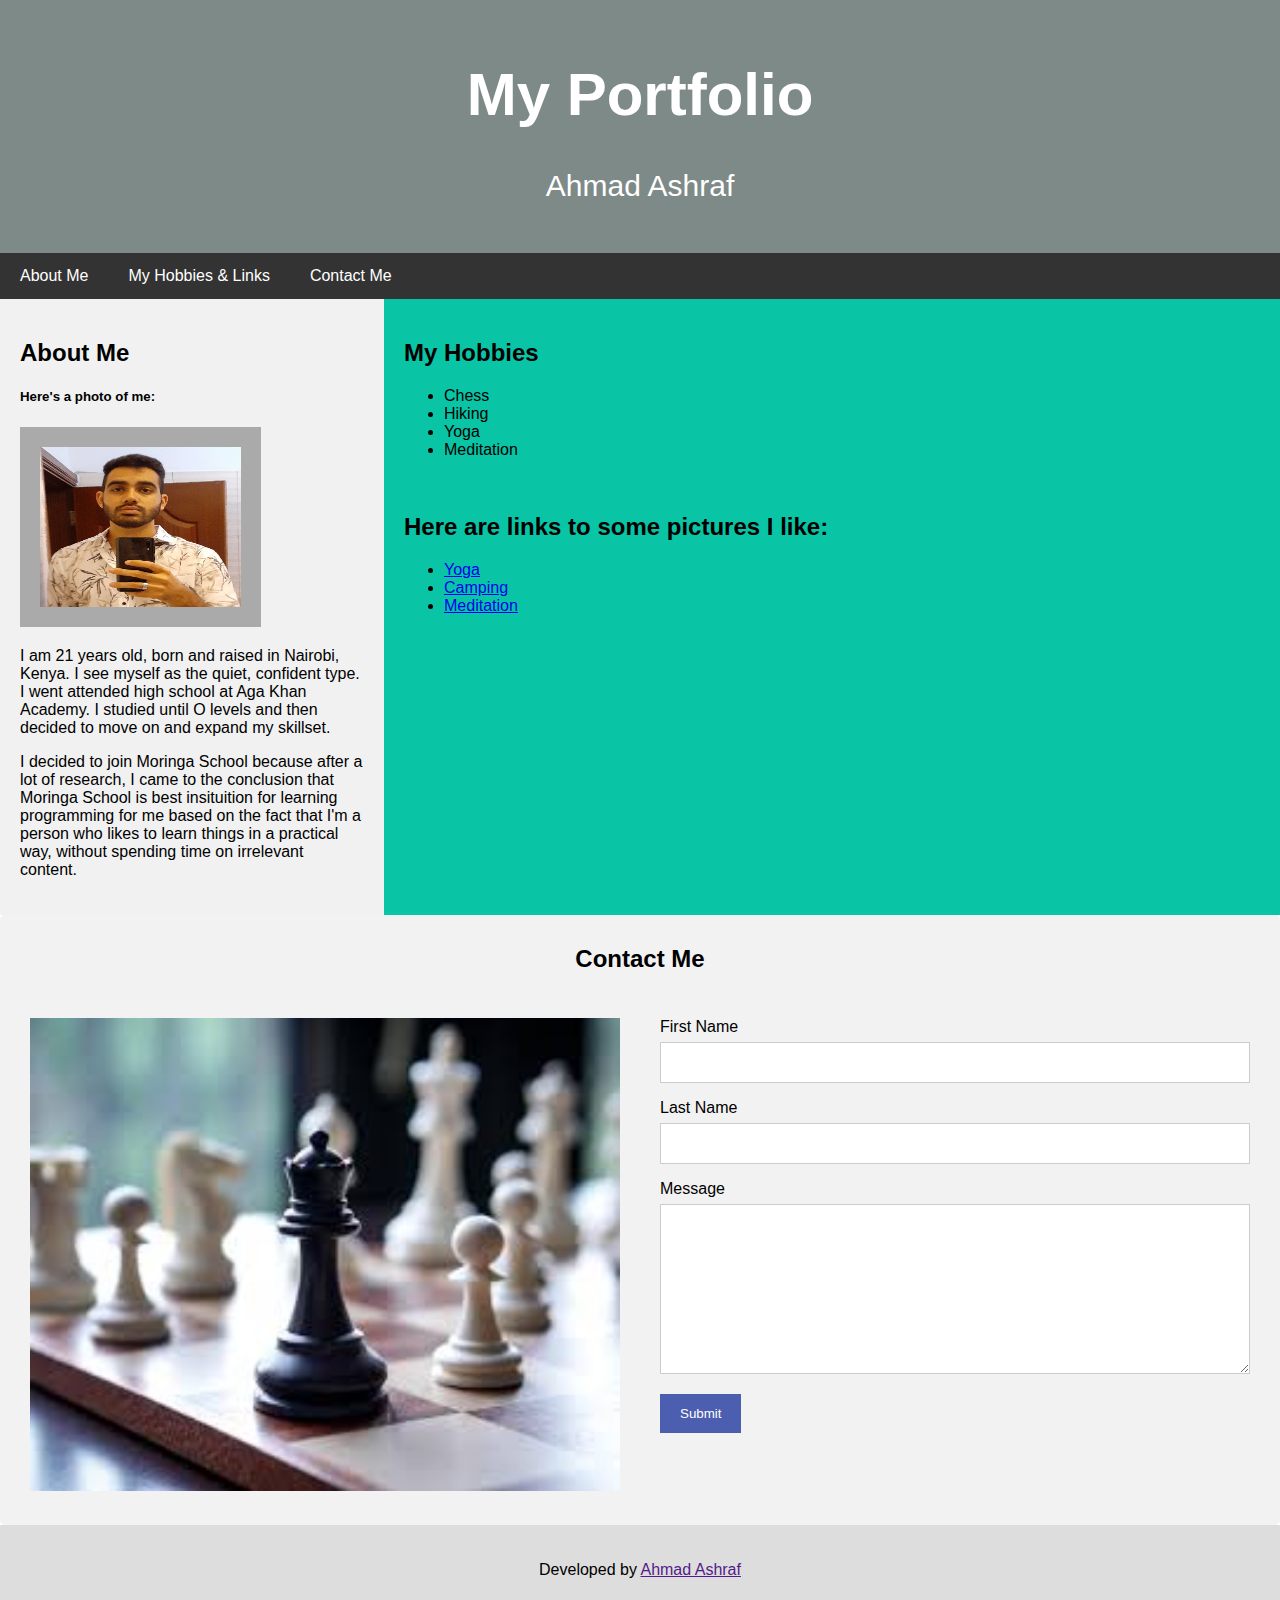
==== index.html @ d07bd5f1 "Rename ip1.html to index.html" ====
<!DOCTYPE html>
<html lang="en">

<head>
    <title>Ahmad Ashraf </title>

    <link rel="stylesheet" href="css/styles.css">
</head>

<body>

    <div class="header">
        <h1>My Portfolio</h1>
        <p> Ahmad Ashraf</p>
    </div>

    <div class="navbar">
        <a href="#about">About Me</a>
        <a href="#hobbies">My Hobbies & Links</a>
        <a href="#contact">Contact Me</a>
    </div>

    <div class="row">
        <div class="about" id="about">
            <h2>About Me</h2>
            <h5>Here's a photo of me:</h5>
            <div>
                <img class="myimg" style="height:200px;" src="images/portfolio-picture.jpg" alt="A picture of me">
            </div>
            <p>I am 21 years old, born and raised in Nairobi, Kenya. I see myself as the quiet, confident type.
                I went attended high school at Aga Khan Academy. I studied until O levels and then decided to move
                on and expand my skillset.
            </p>
            <p>
                I decided to join Moringa School because after a lot of research, I came to the conclusion
                that Moringa School is best insituition for learning programming for me based on the fact that I'm a
                person who likes to
                learn things in a practical way, without spending time on irrelevant content.</p>
            </p>
        </div>
        <div class="hobbies" id="hobbies">
            <h2>My Hobbies</h2>
            <p>
                <ul>
                    <li>Chess</li>
                    <li>Hiking</li>
                    <li>Yoga</li>
                    <li>Meditation</li>
                </ul>
            </p>
            <br>
            <h2>Here are links to some pictures I like:</h2>
            <ul>
                <li><a
                        href="http://www.waterfront-properties.com/images/new/yoga_in_delray_beach_by_waterfront_properties_600.jpeg">Yoga</a>
                </li>
                <li><a href="https://s3.amazonaws.com/imagescloud/images/medias/camping/camping-tente.jpg">Camping</a>
                </li>
                <li><a
                        href="https://images.immediate.co.uk/production/volatile/sites/4/2019/05/GettyImages-604619026-crop-802ee53.jpg?quality=45&resize=960,413">Meditation</a>
            </ul>
            </li>

            <div>
            </div>
        </div>
    </div>
    <div class="contact" id="contact">
        <div style="text-align:center">
            <h2>Contact Me</h2>
        </div>
        <div class="row">
            <div class="column">
                <img src="images/Chess.jpg" style="width:100%" alt="A picture of me">
            </div>
            <div class="column">
                <form action="">
                    <label for="fname">First Name</label>
                    <input type="text" id="fname" name="firstname">
                    <label for="lname">Last Name</label>
                    <input type="text" id="lname" name="lastname">
                    <label for="subject">Message</label>
                    <textarea id="subject" name="subject" style="height:170px"></textarea>
                    <input type="submit" value="Submit">
                </form>
            </div>
        </div>
    </div>

    <div class="footer">
        <footer>
            <p>
                Developed by <a href="" target="_blank"> Ahmad Ashraf</a>
            </p>
        </footer>
    </div>

</body>

</html>
---- css/styles.css ----
/* styles for the body */
  body {
    font-family: Arial, Helvetica, sans-serif;
    margin: 0;
  }
  
  * {
    box-sizing: border-box;
  }
  
  /* Header/logo Title */
  .header {
    padding: 20px;
    text-align: center;
    background: #7d8a87;
    color: white;
  }
  
  /* heading font size */
  .header h1 {
    font-size: 60px;
  }
  .header p {
    font-size: 30px
  
  }
  
  /* Styling for the navigation bar */
  .navbar {
    overflow: hidden;
    background-color: #333;
  }
  
  /* navigation buttons */
  .navbar a {
    float: left;
    display: block;
    color: white;
    text-align: center;
    padding: 14px 20px;
    text-decoration: none;
  }
  
  
  
  /* Changes colour when you hover the mouse over the menu bar links */
  .navbar a:hover {
    background-color: #ddd;
    color: black;
  }
  
  /* Columns and rows */
  .row {  
    display: flex;
    flex-wrap: wrap;
  }
  
  
  /* About sidebar/left column */
  .about {
    flex: 30%;
    background-color: #f1f1f1;
    padding: 20px;
  }
  
  /* Hobbies column */
  .hobbies {   
    flex: 70%;
    background-color: #09C4A5;
    padding: 20px;
  }
  
  /* My image */
  .myimg {
    background-color: #aaa;
    width: 70%;
    padding: 20px;
  }
  
  /* Footer */
  .footer {
    padding: 20px;
    text-align: center;
    background: #ddd;
  }
  
  
  /* Contact form input fields */
  input[type=text], select, textarea {
    width: 100%;
    padding: 12px;
    border: 1px solid #ccc;
    margin-top: 6px;
    margin-bottom: 16px;
    resize: vertical;
  }
  
  input[type=submit] {
    background-color: rgb(76, 94, 175);
    color: white;
    padding: 12px 20px;
    border: none;
    cursor: pointer;
  }
  
  input[type=submit]:hover {
    background-color: #454ba0;
  }
  
  /* Styling for the contact section */
  .contact {
    border-radius: 5px;
    background-color: #f2f2f2;
    padding: 10px;
  }
  
  /* Positioning the columns */
  .column {
    float: left;
    width: 50%;
    margin-top: 6px;
    padding: 20px;
  }
  
  .row:after {
    content: "";
    display: table;
    clear: both;
  }
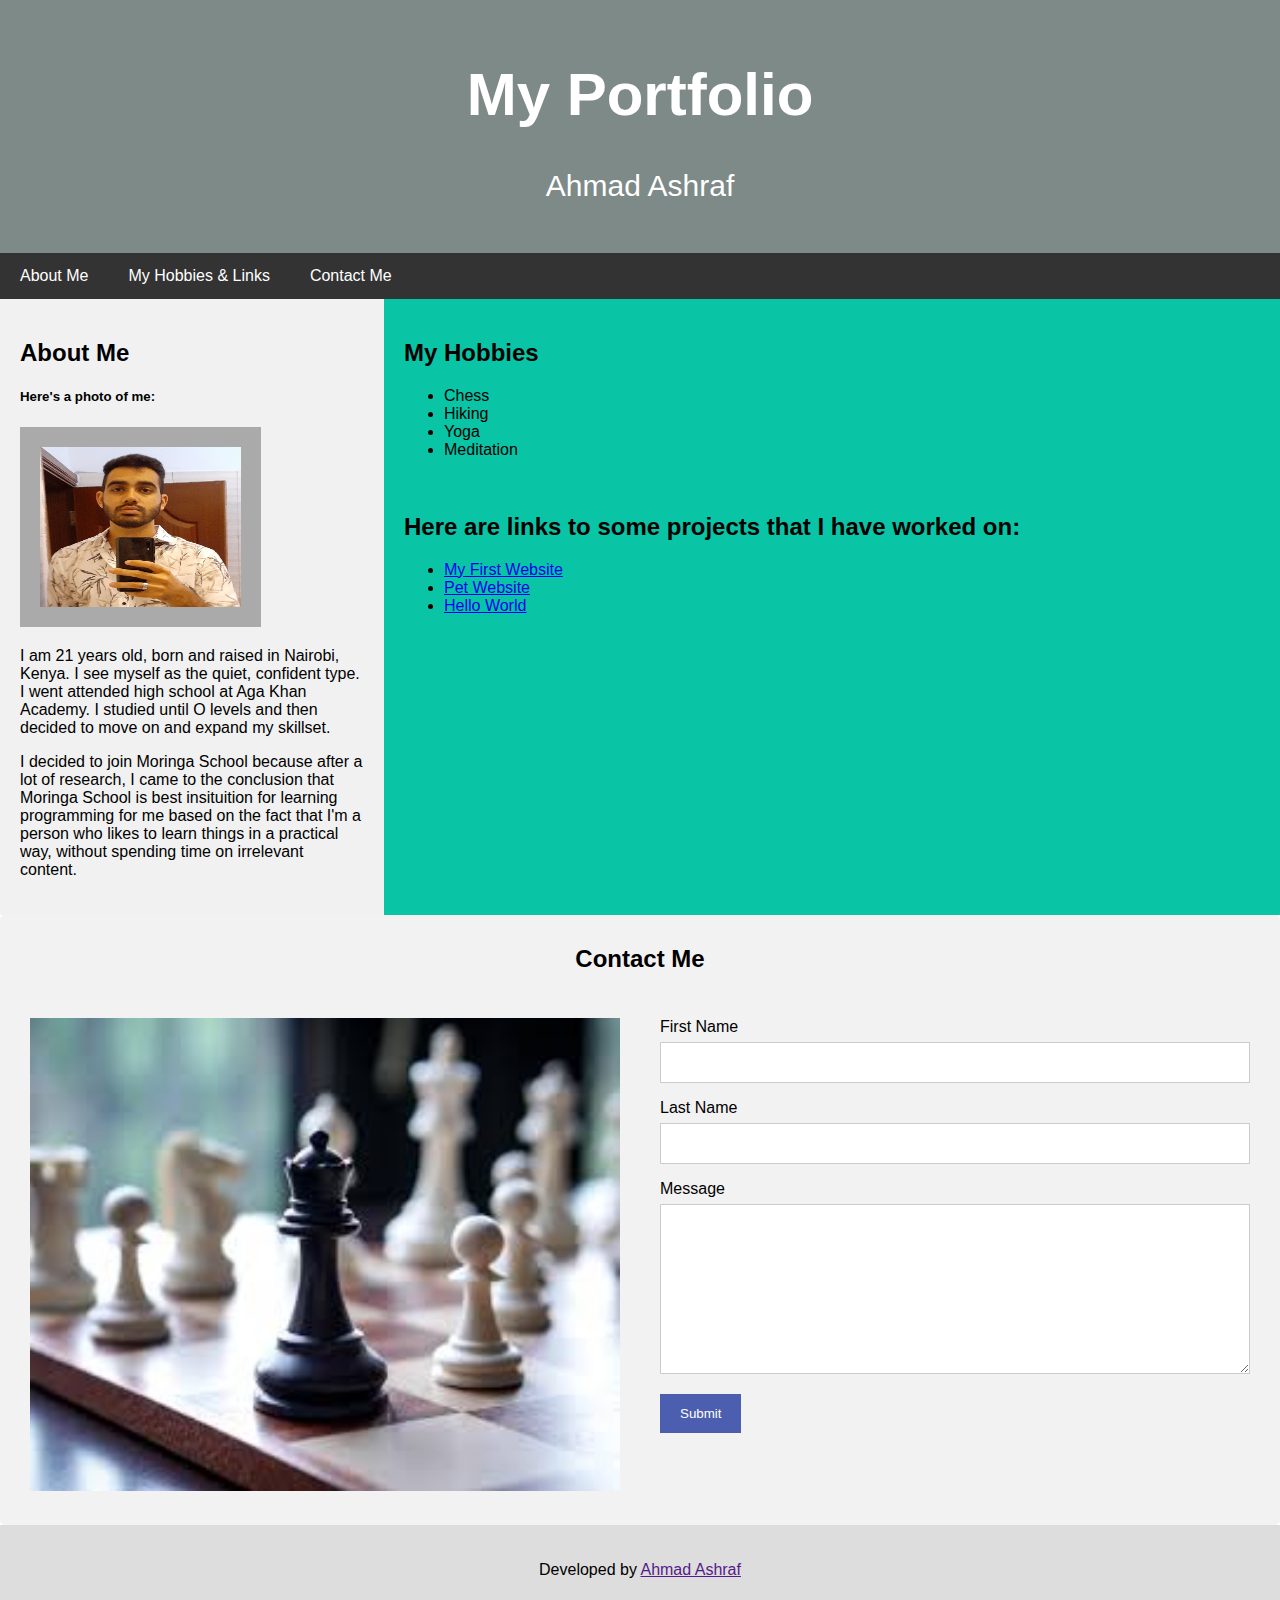
==== commit fd18536b: "Adding libks to projects I have worked on." ====
--- a/index.html
+++ b/index.html
@@ -49,15 +49,15 @@
                 </ul>
             </p>
             <br>
-            <h2>Here are links to some pictures I like:</h2>
+            <h2>Here are links to some projects that I have worked on:</h2>
             <ul>
                 <li><a
-                        href="http://www.waterfront-properties.com/images/new/yoga_in_delray_beach_by_waterfront_properties_600.jpeg">Yoga</a>
+                        href="https://github.com/AhmadSAshraf/My-first-website">My First Website</a>
                 </li>
-                <li><a href="https://s3.amazonaws.com/imagescloud/images/medias/camping/camping-tente.jpg">Camping</a>
+                <li><a href="https://github.com/AhmadSAshraf/Pet-Website">Pet Website</a>
                 </li>
                 <li><a
-                        href="https://images.immediate.co.uk/production/volatile/sites/4/2019/05/GettyImages-604619026-crop-802ee53.jpg?quality=45&resize=960,413">Meditation</a>
+                        href="https://github.com/AhmadSAshraf/hello-world">Hello World</a>
             </ul>
             </li>
 
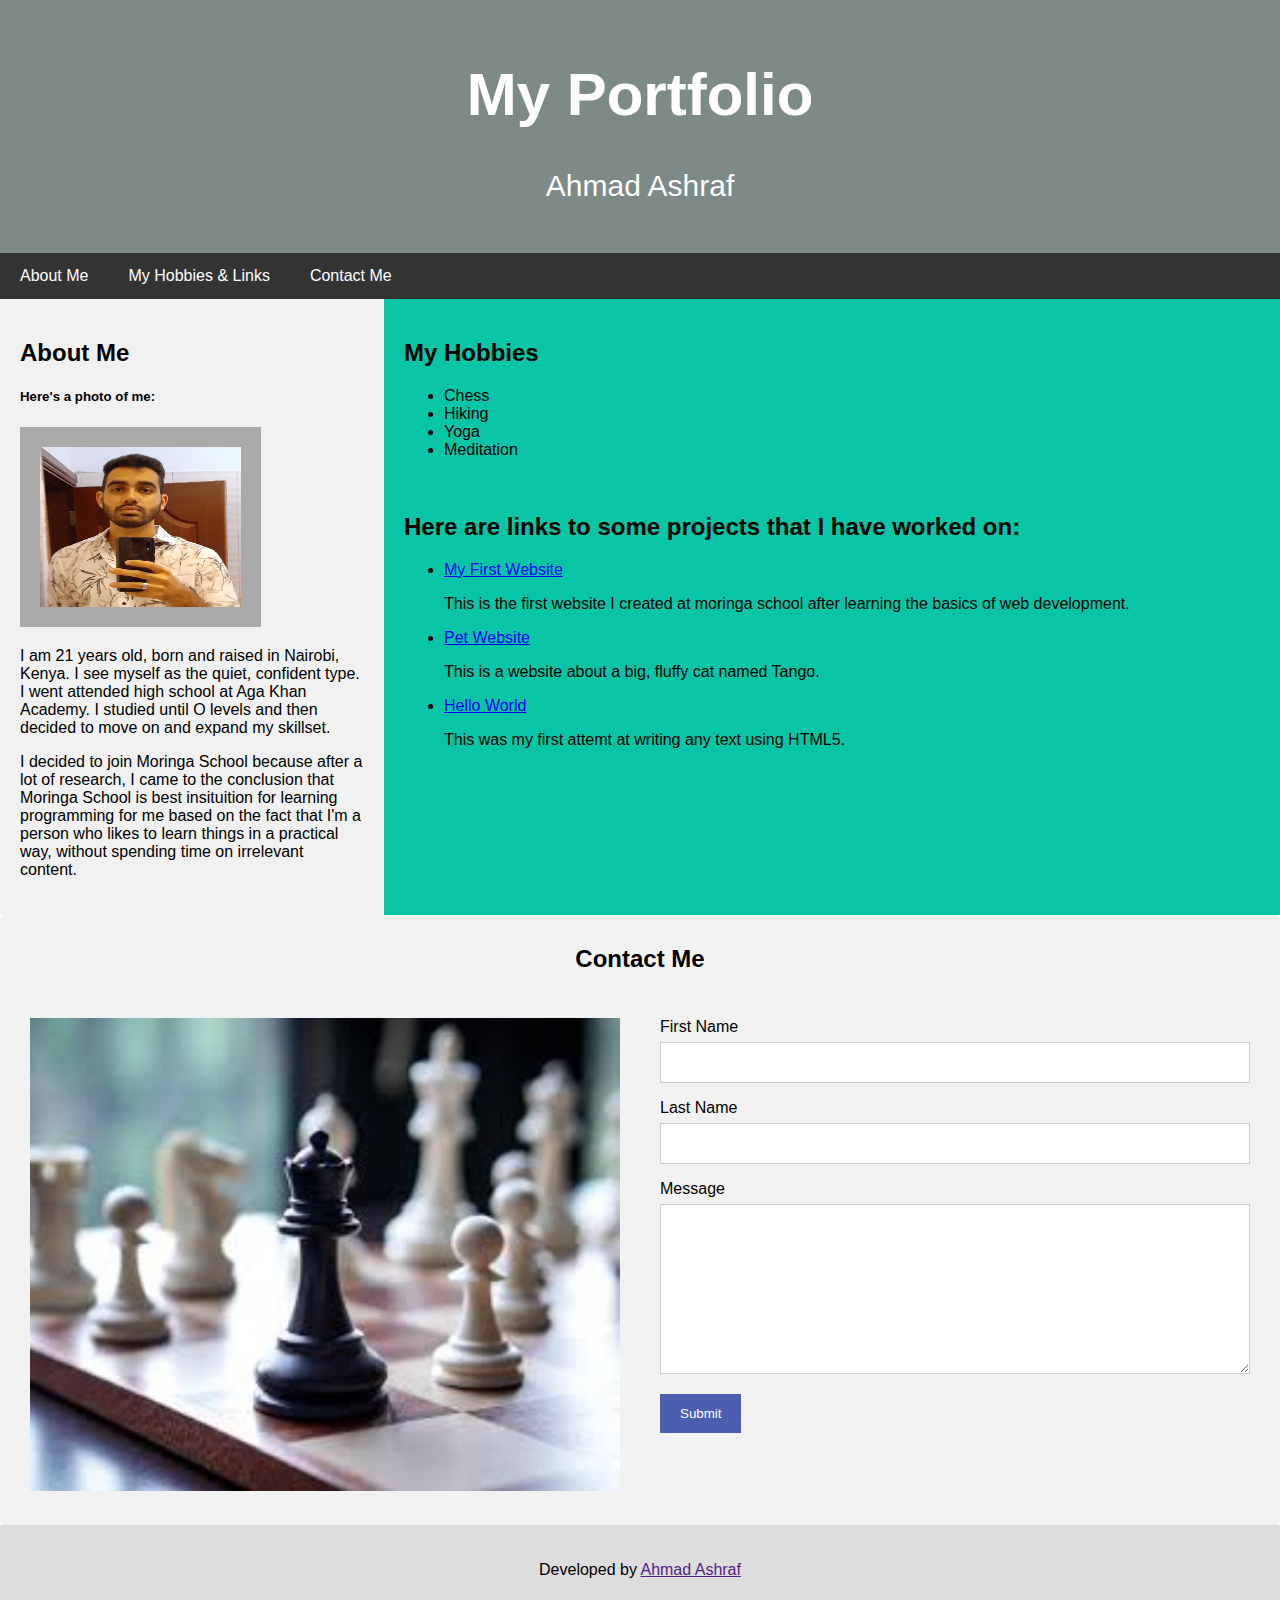
==== commit 1be115bd: "Adding descriptions for the project links." ====
--- a/index.html
+++ b/index.html
@@ -51,13 +51,14 @@
             <br>
             <h2>Here are links to some projects that I have worked on:</h2>
             <ul>
-                <li><a
-                        href="https://github.com/AhmadSAshraf/My-first-website">My First Website</a>
+                <li><a href="https://github.com/AhmadSAshraf/My-first-website">My First Website</a>
+                <p>This is the first website I created at moringa school after learning the basics of web development.</p>
                 </li>
                 <li><a href="https://github.com/AhmadSAshraf/Pet-Website">Pet Website</a>
+                <p>This is a website about a big, fluffy cat named Tango.</p>
                 </li>
-                <li><a
-                        href="https://github.com/AhmadSAshraf/hello-world">Hello World</a>
+                <li><a href="https://github.com/AhmadSAshraf/hello-world">Hello World</a>
+                <p>This was my first attemt at writing any text using HTML5.</p>
             </ul>
             </li>
 
